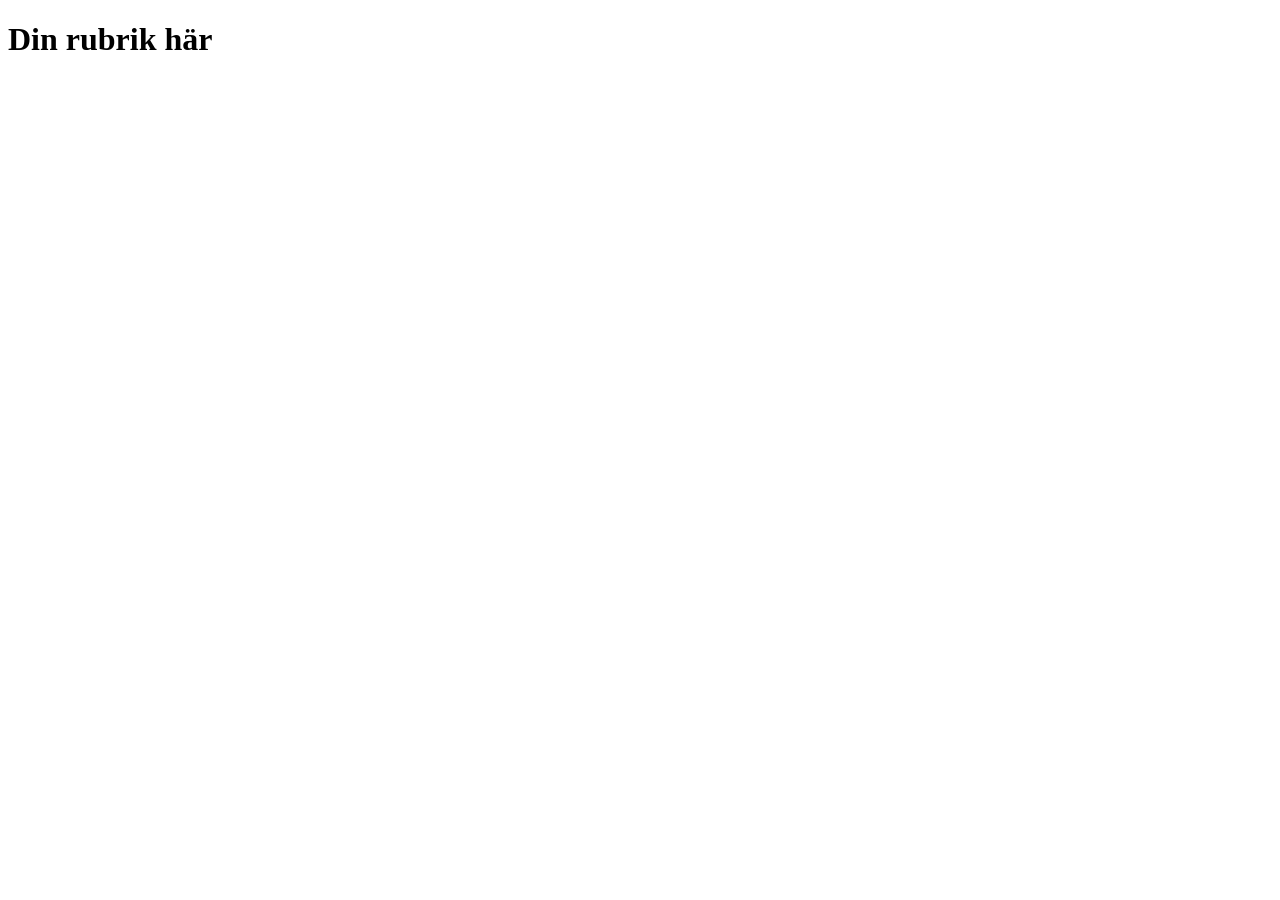
==== index.html @ 23f4b7a6 "Initial commit" ====
<!doctype html>
<html lang="sv">

  <!-- Raderna i <head> talar om för webbläsaren att språket är svenska, hur åäö
       ska tolkas och vad sidan heter i flikens namn. Du behöver inte förstå dem
       än – vi går igenom dem i område 2. Låt dem stå. -->

  <head>
    <meta charset="utf-8">
    <meta name="viewport" content="width=device-width, initial-scale=1">
    <title>Så fungerar webben</title>
  </head>

  <body>

    <!-- Fredag 21/8: byt ut rubriken nedan mot ditt eget namn. Spara, committa
         och lämna länken till ditt repo i itslearning. Det är hela uppgiften i
         dag – resten av sidan bygger vi tillsammans från tisdag 25/8. -->

    <h1>Din rubrik här</h1>

  </body>

</html>
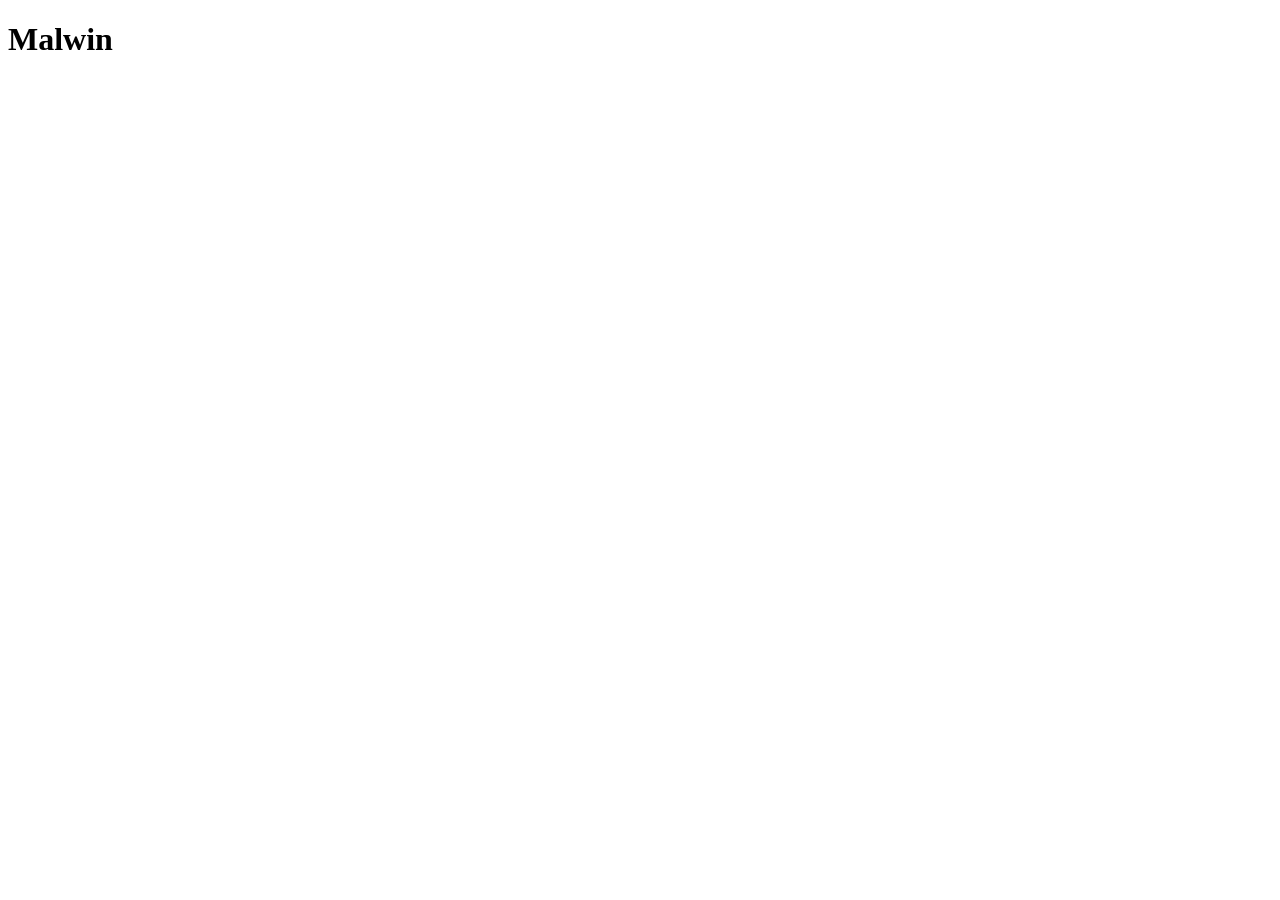
==== commit 773dd280: "Update header with name "Malwin"" ====
--- a/index.html
+++ b/index.html
@@ -17,7 +17,7 @@
          och lämna länken till ditt repo i itslearning. Det är hela uppgiften i
          dag – resten av sidan bygger vi tillsammans från tisdag 25/8. -->
 
-    <h1>Din rubrik här</h1>
+    <h1>Malwin</h1>
 
   </body>
 
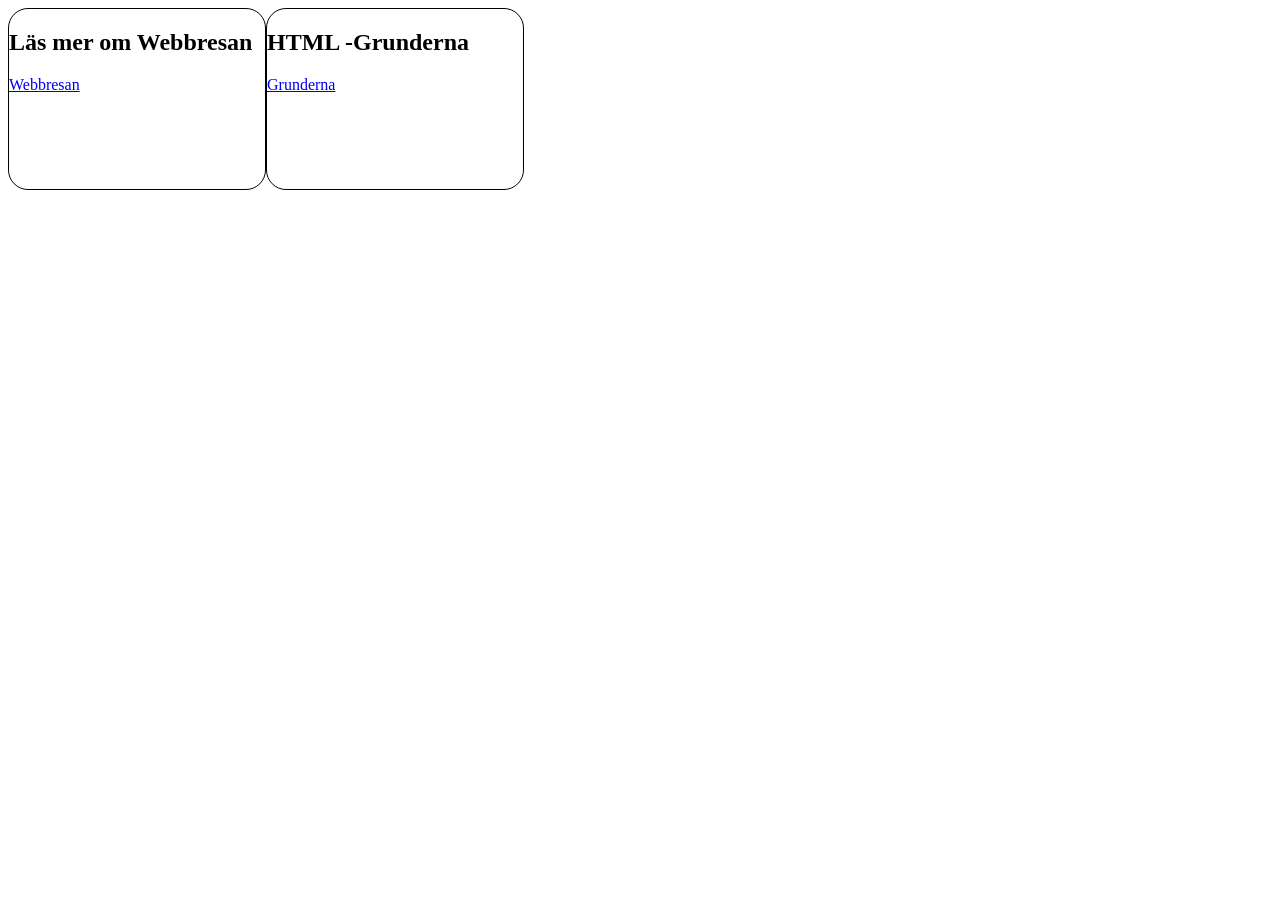
==== commit d04aacec: "Add initial website structure and content for computer components project - Created index.html with " ====
--- a/index.html
+++ b/index.html
@@ -1,24 +1,19 @@
-<!doctype html>
-<html lang="sv">
-
-  <!-- Raderna i <head> talar om för webbläsaren att språket är svenska, hur åäö
-       ska tolkas och vad sidan heter i flikens namn. Du behöver inte förstå dem
-       än – vi går igenom dem i område 2. Låt dem stå. -->
-
-  <head>
-    <meta charset="utf-8">
-    <meta name="viewport" content="width=device-width, initial-scale=1">
-    <title>Så fungerar webben</title>
-  </head>
-
-  <body>
-
-    <!-- Fredag 21/8: byt ut rubriken nedan mot ditt eget namn. Spara, committa
-         och lämna länken till ditt repo i itslearning. Det är hela uppgiften i
-         dag – resten av sidan bygger vi tillsammans från tisdag 25/8. -->
-
-    <h1>Malwin</h1>
-
+<!DOCTYPE html>
+<html lang="en">
+<head>
+    <link href="style.css" rel="stylesheet">
+    <meta charset="UTF-8">
+    <meta name="viewport" content="width=device-width, initial-scale=1.0">
+    <title>Document</title>
+</head>
+<body>
+    <section>
+        <h1>Läs mer om Webbresan</h1>
+        <a href="Webbresan/index.html">Webbresan</a>
+    </section>
+    <section>
+        <h2>HTML -Grunderna </h2>
+    <a href="grunder/index.html">Grunderna</a>
+    </section>
   </body>
-
-</html>
+</html>
--- a/style.css
+++ b/style.css
@@ -0,0 +1,10 @@
+body {
+    display: flex; 
+}
+
+section{
+    height: 20dvh;
+    width: 20dvw;
+    border: 1px solid black;
+    border-radius: 20px;
+}
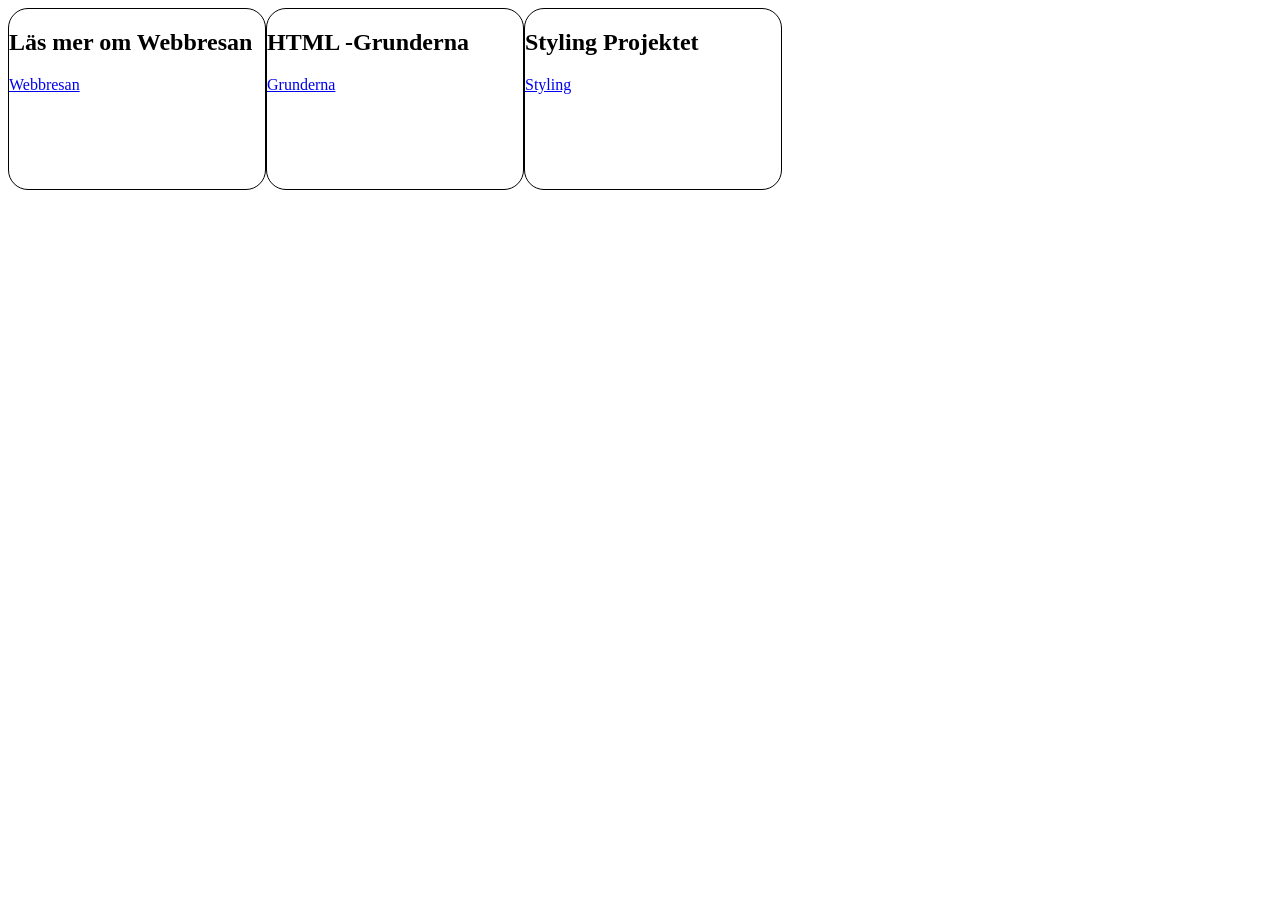
==== commit e0cf6d6e: "Add favicon, update navigation, and enhance content structure across multiple pages" ====
--- a/index.html
+++ b/index.html
@@ -15,5 +15,9 @@
         <h2>HTML -Grunderna </h2>
     <a href="grunder/index.html">Grunderna</a>
     </section>
+      <section>
+        <h2>Styling Projektet </h2>
+    <a href="Styling/index.html">Styling</a>
+    </section>
   </body>
 </html>
